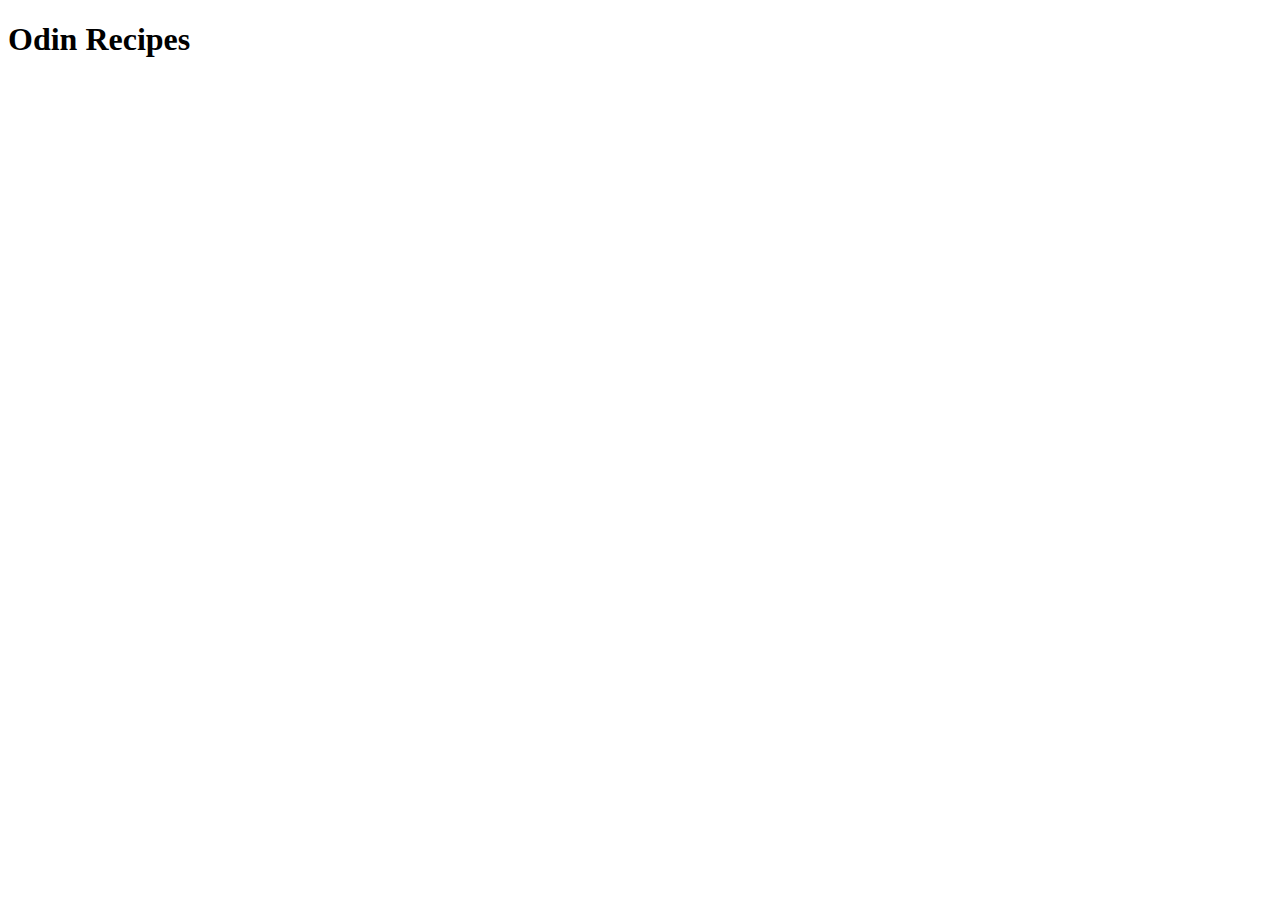
==== index.html @ 992c0634 "iteration 1" ====
<!DOCTYPE html>
<html lang="en">
<head>
    <meta charset="UTF-8">
    <meta name="viewport" content="width=device-width, initial-scale=1.0">
    <title>Document</title>
</head>
<body>
    <h1>Odin Recipes</h1>
</body>
</html>
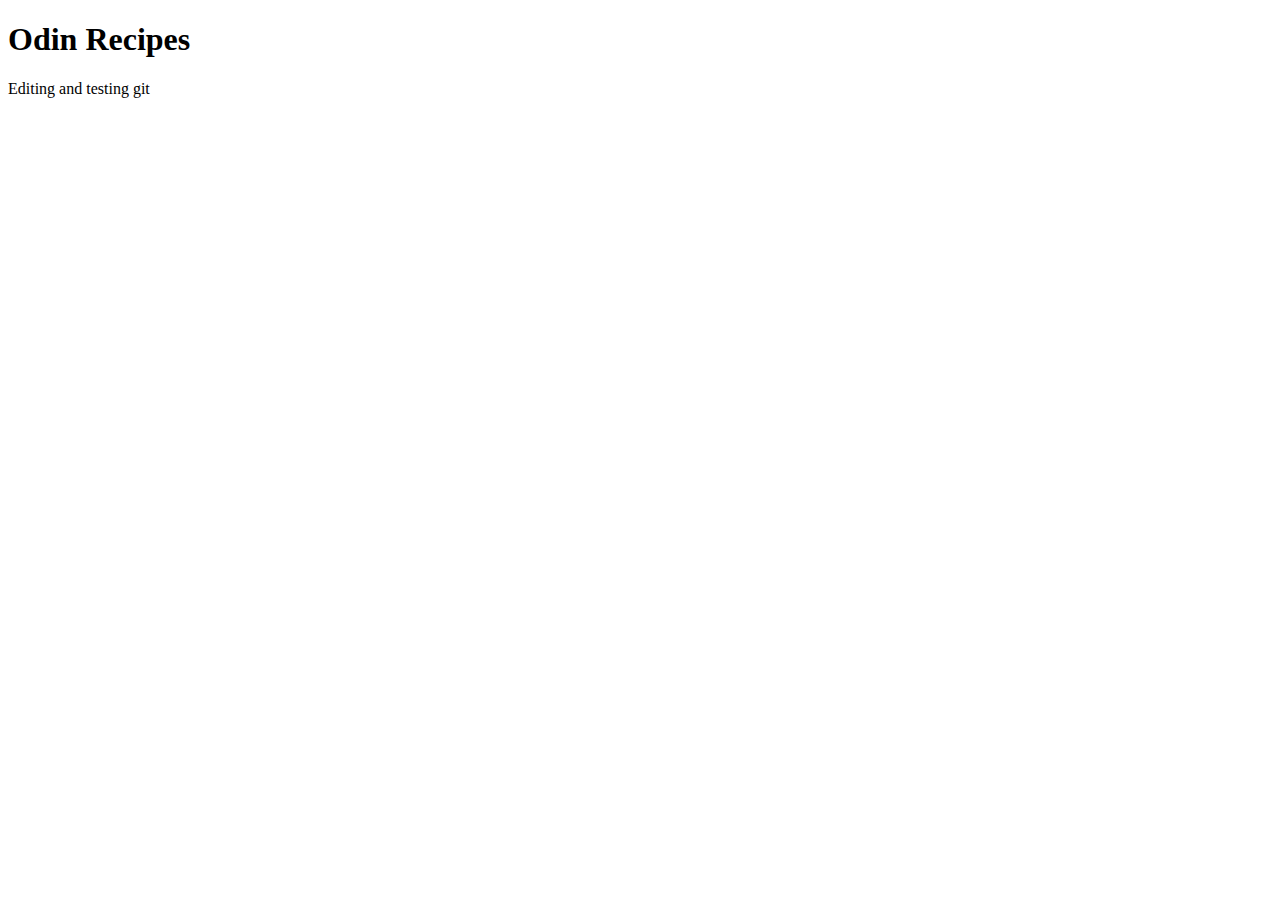
==== commit 28435c04: "Edit index.html" ====
--- a/index.html
+++ b/index.html
@@ -7,5 +7,6 @@
 </head>
 <body>
     <h1>Odin Recipes</h1>
+    <p>Editing and testing git</p>
 </body>
 </html>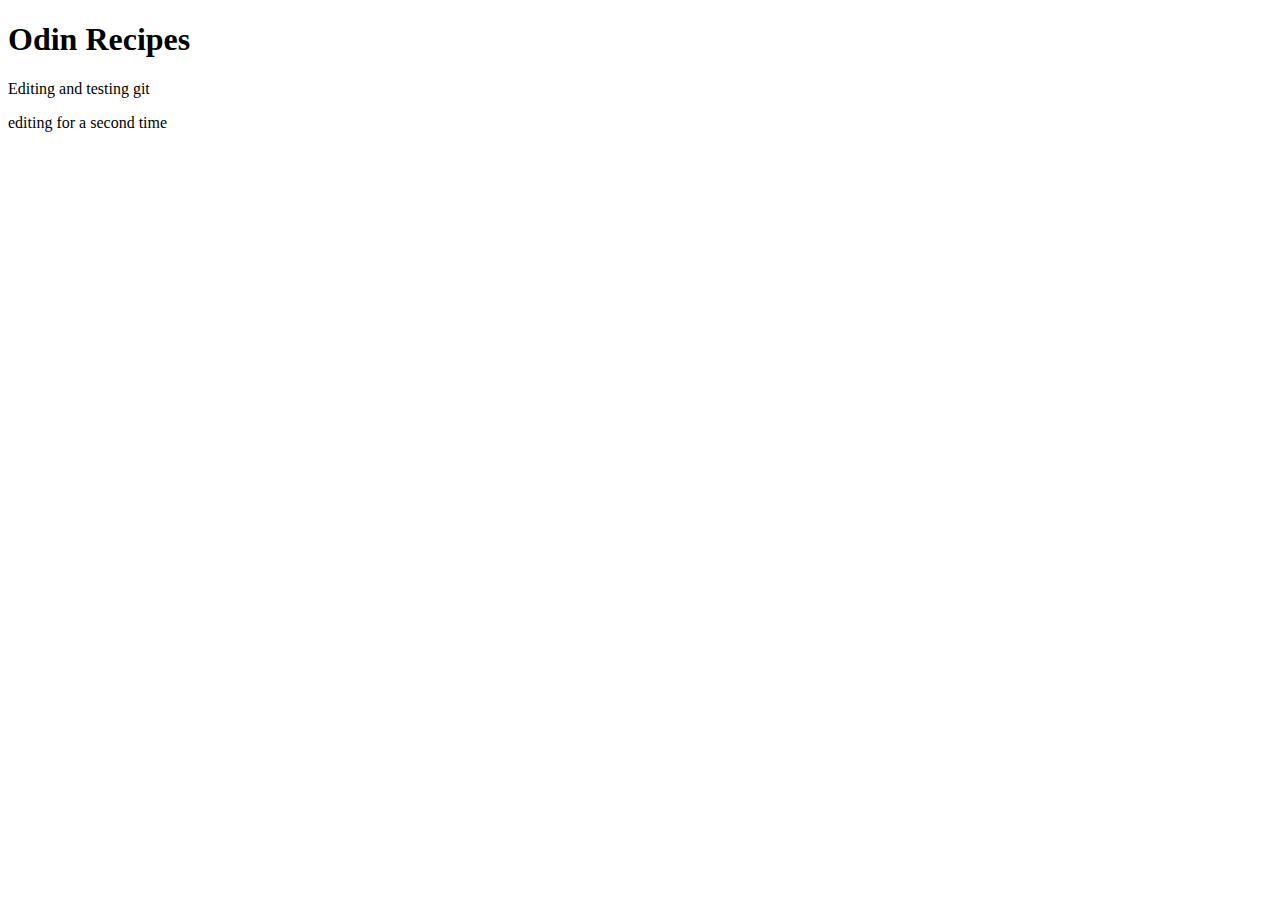
==== commit 041dd75b: "Edit a second time for to test git" ====
--- a/index.html
+++ b/index.html
@@ -8,5 +8,6 @@
 <body>
     <h1>Odin Recipes</h1>
     <p>Editing and testing git</p>
+    <p>editing for a second time</p>
 </body>
 </html>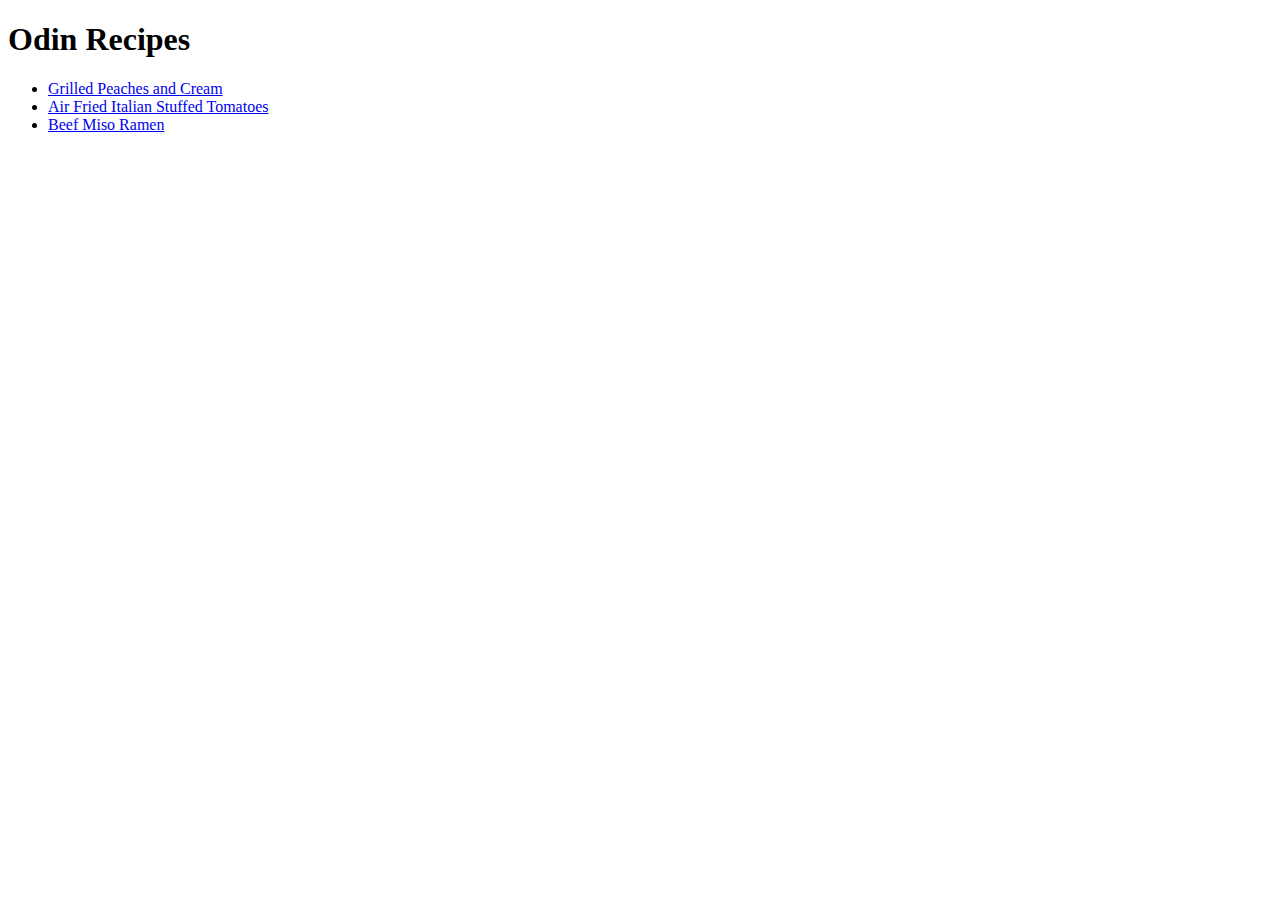
==== commit d75fb78a: "Add 2 more links" ====
--- a/index.html
+++ b/index.html
@@ -7,7 +7,19 @@
 </head>
 <body>
     <h1>Odin Recipes</h1>
-    <p>Editing and testing git</p>
-    <p>editing for a second time</p>
+    <ul>
+    <li>
+    <a href="./recipes/grilled_peaches_and_cream.html" target="_blank"
+    rel="noopener noreferrer">Grilled Peaches and Cream</a>
+    </li>
+    <li>
+    <a href="./recipes/air_fried_italian_stuffed_tomatoes.html" target="_blank" 
+    rel="noopener noreferrer">Air Fried Italian Stuffed Tomatoes</a>
+    </li>
+    <li>
+    <a href="./recipes/beef_miso_ramen.html" target="_blank" rel="noopener noreferrer"
+    >Beef Miso Ramen</a>
+    </li>
+    </ul>
 </body>
 </html>